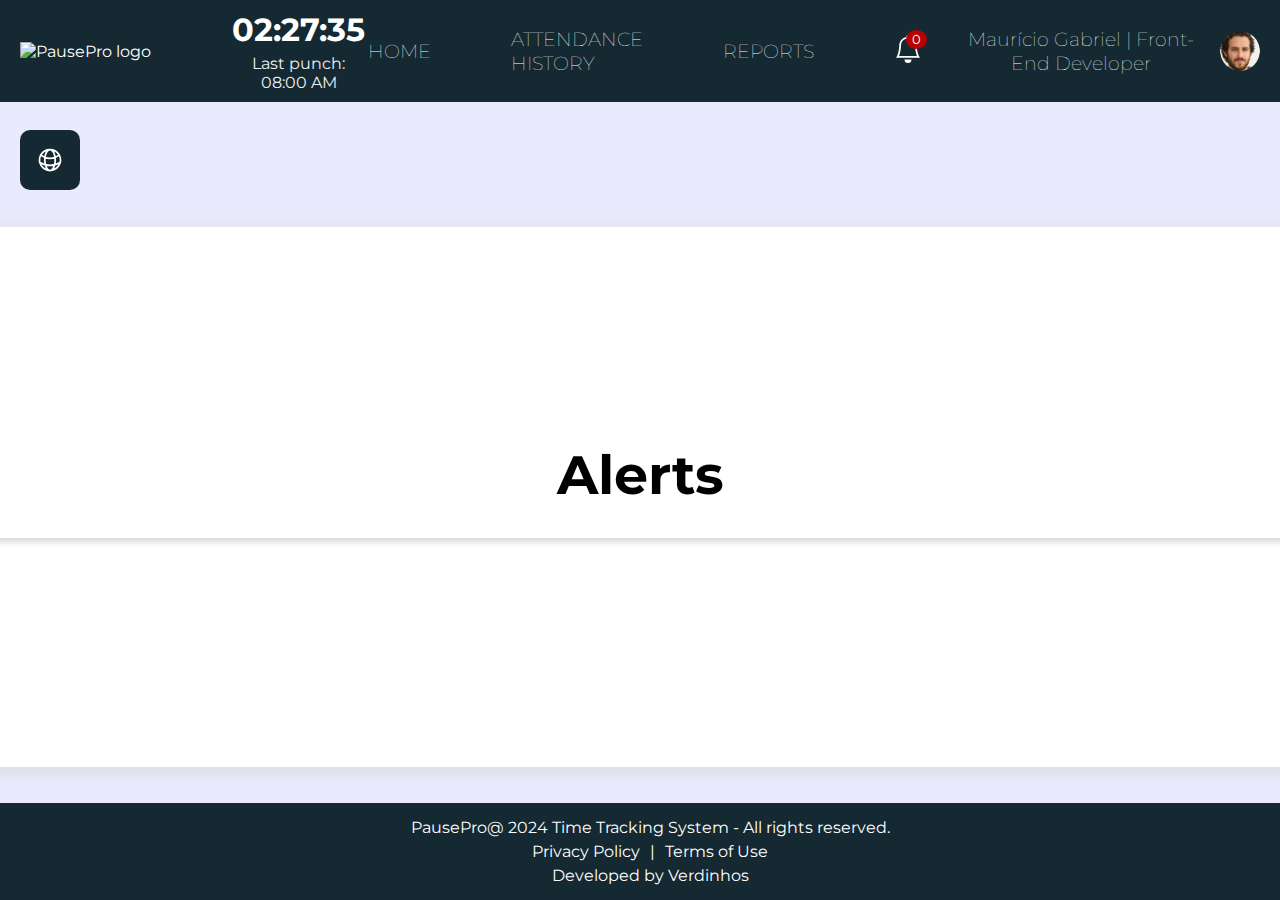
==== pags/alertas.html @ ae5a83e5 "traducao concluida" ====
<!DOCTYPE html>
<html lang="en">
<head>
    <meta charset="UTF-8">
    <meta name="viewport" content="width=device-width, initial-scale=1.0">
    <link href="https://fonts.googleapis.com/css2?family=Montserrat:wght@400;700&display=swap" rel="stylesheet">
    <link rel="stylesheet" href="../bootstrap-4.1.3-dist/css/bootstrap.css">
    <link rel="stylesheet" href="../css/style.css">
    <title>PausePro - Notifications</title>
</head>
<body>
    <div class="app-pausepro-alertas-container">
        <header class="cabecalho">
            <div class="cabecalho-esquerda">
                <img src="../img/logo pause pro header.svg" alt="PausePro logo" class="logo">
            </div>
            <div class="cabecalho-centro">
                <div id="clockDashboard" class="clockDash" aria-live="polite">00:00:00</div>
                <div id="ponto-status">Last punch: 08:00 AM</div>
            </div>
            <div class="cabecalho-direita">
                <nav class="nav-menu" aria-label="Primary Navigation">
                    <ul class="container-nav">
                        <li id="lista-nav">
                            <a href="home.html" id="link-home" class="links-nav">HOME</a>
                        </li>
                        <li id="lista-nav">
                            <a href="historico.html" class="links-nav">ATTENDANCE HISTORY</a>
                        </li>
                        <li id="lista-nav">
                            <a href="relatorios.html" class="links-nav">REPORTS</a>
                        </li>
                        <li id="lista-nav" class="notificacoes">
                            <svg xmlns="http://www.w3.org/2000/svg" width="28" height="28" fill="currentColor" class="bi-bi-bell" viewBox="0 0 16 16">
                                <path d="M8 16a2 2 0 0 0 2-2H6a2 2 0 0 0 2 2M8 1.918l-.797.161A4 4 0 0 0 4 6c0 .628-.134 2.197-.459 3.742-.16.767-.376 1.566-.663 2.258h10.244c-.287-.692-.502-1.49-.663-2.258C12.134 8.197 12 6.628 12 6a4 4 0 0 0-3.203-3.92zM14.22 12c.223.447.481.801.78 1H1c.299-.199.557-.553.78-1C2.68 10.2 3 6.88 3 6c0-2.42 1.72-4.44 4.005-4.901a1 1 0 1 1 1.99 0A5 5 0 0 1 13 6c0 .88.32 4.2 1.22 6"/>
                            </svg>                               
                            <span id="contador-notificacao" class="contador-notificacao">0</span>
                        </li>
                    </ul>
                </nav>
                <div class="user-info" id="user-info">
                    <p class="nome-profissao-usuario">Maurício Gabriel | Front-End Developer</p>
                </div>
                <div class="avatar-container" id="avatar-container">
                    <img src="../img/perfil-mauri.png" alt="User avatar" class="avatar">
                </div>
            </div>
        </header>

        <div id="estiloTradutorDashboardAlertas">
          <svg xmlns="http://www.w3.org/2000/svg" width="28" height="28" fill="none" viewBox="0 0 24 24" stroke-width="1.5" stroke="currentColor" class="size-6" id="tradutordashboardAlertas">
          <path stroke-linecap="round" stroke-linejoin="round" d="M12 21a9.004 9.004 0 0 0 8.716-6.747M12 21a9.004 9.004 0 0 1-8.716-6.747M12 21c2.485 0 4.5-4.03 4.5-9S14.485 3 12 3m0 18c-2.485 0-4.5-4.03-4.5-9S9.515 3 12 3m0 0a8.997 8.997 0 0 1 7.843 4.582M12 3a8.997 8.997 0 0 0-7.843 4.582m15.686 0A11.953 11.953 0 0 1 12 10.5c-2.998 0-5.74-1.1-7.843-2.918m15.686 0A8.959 8.959 0 0 1 21 12c0 .778-.099 1.533-.284 2.253m0 0A17.919 17.919 0 0 1 12 16.5c-3.162 0-6.133-.815-8.716-2.247m0 0A9.015 9.015 0 0 1 3 12c0-1.605.42-3.113 1.157-4.418" />
          </svg>
      </div>

        <main class="alertas-conteudo">
            <section class="container-alertas">
                <h1 class="titulo-alertas">Alerts</h1>
                <div class="secao-alertas">
                  <div class="alerta"></div>
                </div>
            </section>
        </main>        

        <footer class="rodape">
            <div class="conteudo-rodape">
                <p>PausePro@ 2024 Time Tracking System - All rights reserved.</p>
                <div class="links-rodape">
                    <a href="#privacy">Privacy Policy</a> |
                    <a href="#terms">Terms of Use</a>
                </div>
                <p>Developed by Verdinhos</p>
            </div>
        </footer>
    </div>

    <script src="./jquery-3.3.1.slim.min.js"></script>
    <script src="./popper.min.js"></script>
    <script src="./bootstrap-4.1.3-dist/js/bootstrap.js"></script>
    <script src="../js/notificacao.js" defer></script>
    <script src="../js/modalponto.js" defer></script>
    <script src="../js/script.js" defer></script>
</body>
</html>
---- css/style.css ----
@import "./global.css";
@import "./login.css";
@import "./logado.css";
@import "./verificacao.css";
@import "./home.css";
@import "./historico.css";
@import "./relatorios.css";
@import "./alertas.css";
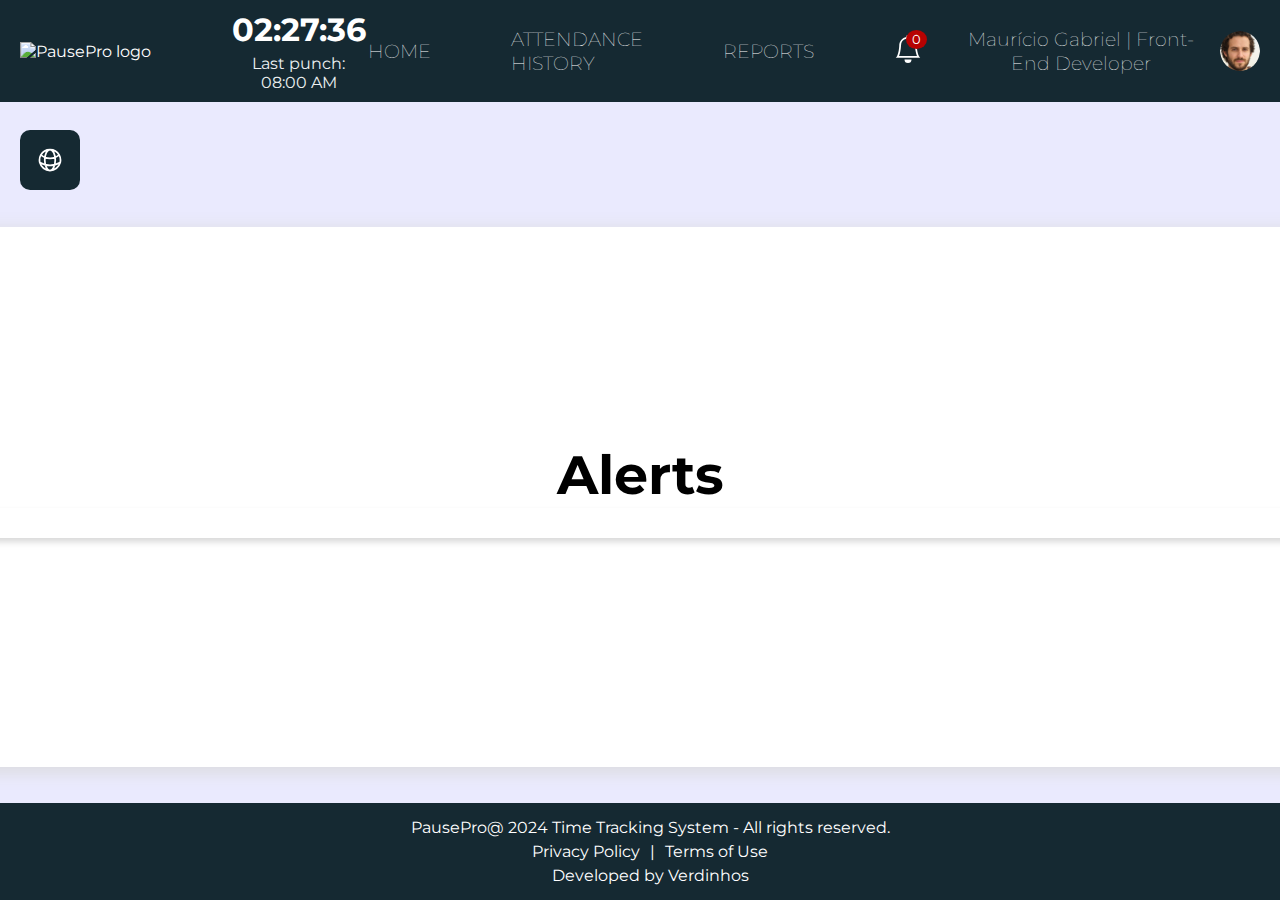
==== commit fa95579a: "FINALIZADO?" ====
--- a/pags/alertas.html
+++ b/pags/alertas.html
@@ -44,6 +44,21 @@
                 <div class="avatar-container" id="avatar-container">
                     <img src="../img/perfil-mauri.png" alt="User avatar" class="avatar">
                 </div>
+                <div class="pos-f-t">
+                    <div class="collapse" id="navbarToggleExternalContent">
+                        <div class="bg-dark p-4">
+                        <a href="home.html" id="link-home" class="links-nav">HOME</a>
+                        <a href="historico.html" class="links-nav">ATTENDANCE HISTORY</a>
+                        <a href="relatorios.html" class="links-nav">REPORTS</a>
+                        <a href="alertas.html" class="links-nav">NOTIFICATIONS</a>
+                        </div>
+                    </div>
+                    <nav class="navbar navbar-dark bg-dark">
+                        <button class="navbar-toggler" type="button" data-toggle="collapse" data-target="#navbarToggleExternalContent" aria-controls="navbarToggleExternalContent" aria-expanded="false" aria-label="Toggle navigation">
+                        <span class="navbar-toggler-icon"></span>
+                        </button>
+                    </nav>
+                </div>
             </div>
         </header>
 
@@ -74,9 +89,10 @@
         </footer>
     </div>
 
-    <script src="./jquery-3.3.1.slim.min.js"></script>
-    <script src="./popper.min.js"></script>
-    <script src="./bootstrap-4.1.3-dist/js/bootstrap.js"></script>
+    <script src="../jquery-3.3.1.slim.min.js"></script>
+    <script src="../popper.min.js"></script>
+    <script src="../bootstrap-4.1.3-dist/js/bootstrap.js"></script>
+    <script src="../responsivo.js" defer></script>
     <script src="../js/notificacao.js" defer></script>
     <script src="../js/modalponto.js" defer></script>
     <script src="../js/script.js" defer></script>
--- a/css/style.css
+++ b/css/style.css
@@ -1,4 +1,5 @@
 @import "./global.css";
+@import "./cadastro.css";
 @import "./login.css";
 @import "./logado.css";
 @import "./verificacao.css";
